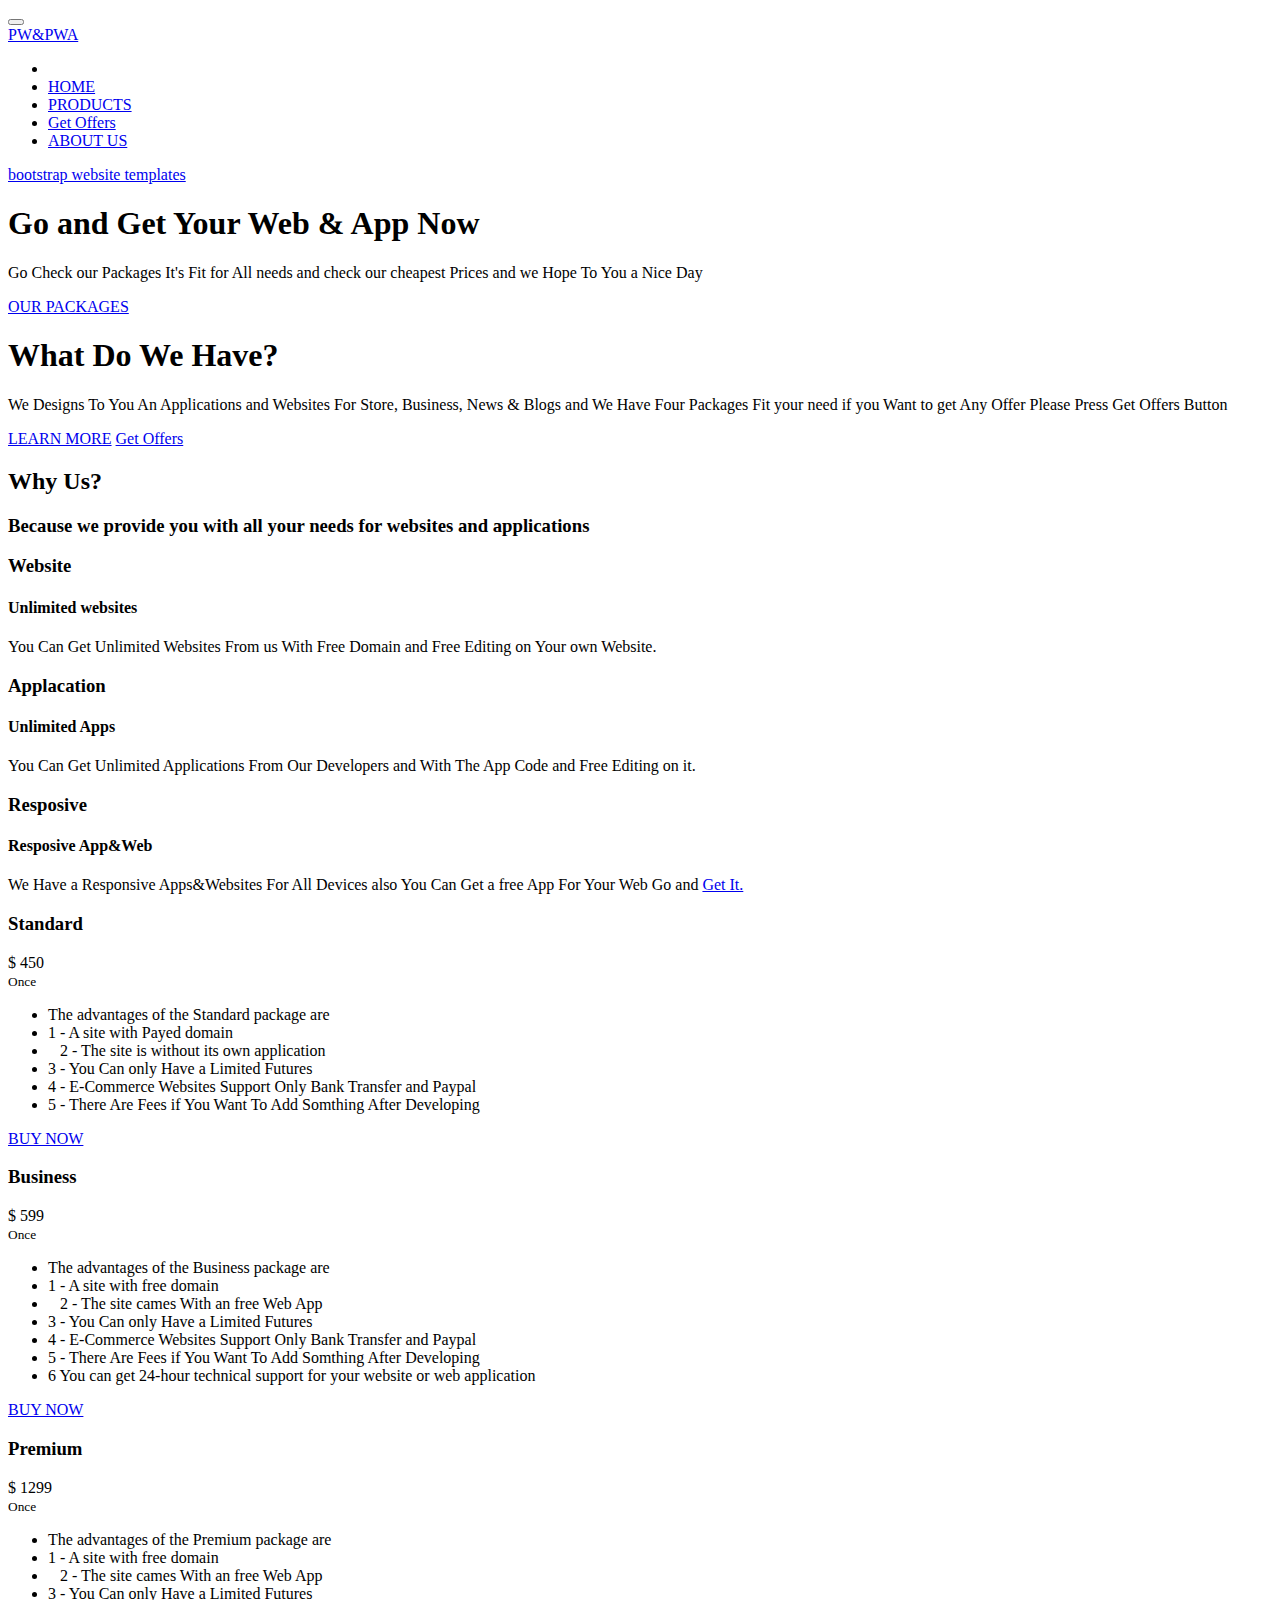
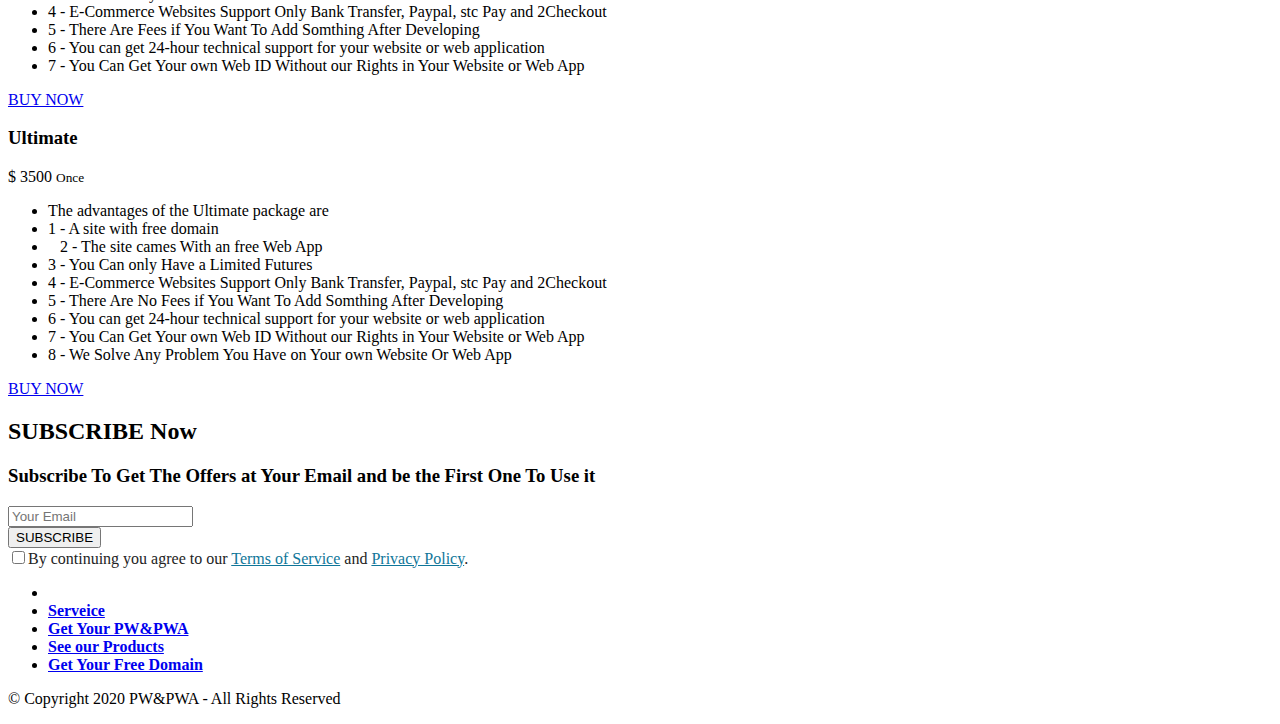
==== index.html @ d79f6f77 "Add files via upload" ====
<!DOCTYPE html>
<html  >
<head>
  <meta charset="UTF-8">
  <meta http-equiv="X-UA-Compatible" content="IE=edge">
  <meta name="generator" content="Mobirise v4.12.3, mobirise.com">
  <meta name="viewport" content="width=device-width, initial-scale=1, minimum-scale=1">
  <link rel="shortcut icon" href="assets/images/mbr-214x143.jpg" type="image/x-icon">
  <meta name="description" content="You Can Get Your own Website and We Gives You a free Web App with a Free Domain Come And Get it....">
  
  
  <title>PW&PWA</title>
  <link rel="stylesheet" href="assets/web/assets/mobirise-icons/mobirise-icons.css">
  <link rel="stylesheet" href="assets/web/assets/mobirise-icons-bold/mobirise-icons-bold.css">
  <link rel="stylesheet" href="assets/bootstrap/css/bootstrap.min.css">
  <link rel="stylesheet" href="assets/bootstrap/css/bootstrap-grid.min.css">
  <link rel="stylesheet" href="assets/bootstrap/css/bootstrap-reboot.min.css">
  <link rel="stylesheet" href="assets/socicon/css/styles.css">
  <link rel="stylesheet" href="assets/dropdown/css/style.css">
  <link rel="stylesheet" href="assets/web/assets/gdpr-plugin/gdpr-styles.css">
  <link rel="stylesheet" href="assets/animatecss/animate.min.css">
  <link rel="stylesheet" href="assets/tether/tether.min.css">
  <link rel="stylesheet" href="assets/theme/css/style.css">
  <link rel="preload" as="style" href="assets/mobirise/css/mbr-additional.css"><link rel="stylesheet" href="assets/mobirise/css/mbr-additional.css" type="text/css">
  
  
  
</head>
<body>
  <section class="menu cid-s1ZLjA7v6n" once="menu" id="menu1-23">

    

    <nav class="navbar navbar-expand beta-menu navbar-dropdown align-items-center navbar-fixed-top navbar-toggleable-sm bg-color transparent">
        <button class="navbar-toggler navbar-toggler-right" type="button" data-toggle="collapse" data-target="#navbarSupportedContent" aria-controls="navbarSupportedContent" aria-expanded="false" aria-label="Toggle navigation">
            <div class="hamburger">
                <span></span>
                <span></span>
                <span></span>
                <span></span>
            </div>
        </button>
        <div class="menu-logo">
            <div class="navbar-brand">
                
                <span class="navbar-caption-wrap"><a class="navbar-caption text-primary display-4" href="#top">
                        PW&amp;PWA</a></span>
            </div>
        </div>
        <div class="collapse navbar-collapse" id="navbarSupportedContent">
            <ul class="navbar-nav nav-dropdown nav-right" data-app-modern-menu="true"><li class="nav-item">
                    <a class="nav-link link text-danger display-4" href="https://mobirise.co">
                        </a>
                </li><li class="nav-item"><a class="nav-link link text-danger display-4" href="index.html#header16-1"><span class="mbrib-home mbr-iconfont mbr-iconfont-btn"></span>HOME</a></li><li class="nav-item"><a class="nav-link link text-danger display-4" href="products.html#slider1-r"><span class="mbri-shopping-bag mbr-iconfont mbr-iconfont-btn"></span>PRODUCTS</a></li><li class="nav-item"><a class="nav-link link text-danger display-4" href="index.html#form3-2g"><span class="socicon socicon-traxsource mbr-iconfont mbr-iconfont-btn"></span>Get Offers</a></li>
                <li class="nav-item">
                    <a class="nav-link link text-danger display-4" href="index.html#header10-2"><span class="mbrib-search mbr-iconfont mbr-iconfont-btn"></span>
                        
                        ABOUT US</a>
                </li></ul>
            
        </div>
    </nav>
</section>

<section class="engine"><a href="https://mobirise.info/u">bootstrap website templates</a></section><section class="header1 cid-s1qhYxg3NO" id="header16-1">

    

    

    <div class="container">
        <div class="row justify-content-md-center">
            <div class="col-md-10 align-center">
                <h1 class="mbr-section-title mbr-bold pb-3 mbr-fonts-style display-1">Go and Get Your Web &amp; App Now</h1>
                
                <p class="mbr-text pb-3 mbr-fonts-style display-5">
                    Go Check our Packages It's Fit for All needs and check our cheapest Prices and we Hope To You a Nice Day&nbsp;</p>
                <div class="mbr-section-btn"><a class="btn btn-md btn-black-outline display-4" href="index.html#pricing-tables2-5">OUR PACKAGES</a></div>
            </div>
        </div>
    </div>

</section>

<section class="header10 cid-s1qi4xsbXV mbr-fullscreen mbr-parallax-background" id="header10-2">

    

    

    <div class="container">
        <div class="media-container-column mbr-white p-5 align-left col-lg-8 col-md-10">
            <h1 class="mbr-section-title mbr-bold pb-3 mbr-fonts-style display-1">What Do We Have?</h1>
            
            <p class="mbr-text pb-3 mbr-fonts-style display-5">We Designs To You An Applications and Websites For Store, Business, News &amp; Blogs and We Have Four Packages Fit your need if you Want to get Any Offer Please Press Get Offers Button</p>
            <div class="mbr-section-btn"><a class="btn btn-md btn-primary display-4" href="index.html#counters1-3">LEARN MORE</a>
                <a class="btn btn-md btn-white-outline display-4" href="index.html#form3-2g">Get Offers</a></div>
        </div>
    </div>

    <div class="mbr-arrow hidden-sm-down" aria-hidden="true">
        <a href="#next">
            <i class="mbri-down mbr-iconfont"></i>
        </a>
    </div>
</section>

<section class="counters1 counters cid-s1qkouk7aO" id="counters1-3">

    

    

    <div class="container">
        <h2 class="mbr-section-title pb-3 align-center mbr-fonts-style display-2">
            Why Us?</h2>
        <h3 class="mbr-section-subtitle mbr-fonts-style display-5">Because we provide you with all your needs for websites and applications</h3>

        <div class="container pt-4 mt-2">
            <div class="media-container-row">
                <div class="card p-3 align-center col-12 col-md-6 col-lg-4">
                    <div class="panel-item p-3">
                        <div class="card-img pb-3">
                            <span class="mbr-iconfont mbri-website-theme"></span>
                        </div>

                        <div class="card-text">
                            <h3 class="count pt-3 pb-3 mbr-fonts-style display-2">Website</h3>
                            <h4 class="mbr-content-title mbr-bold mbr-fonts-style display-7">
                                Unlimited websites
                            </h4>
                            <p class="mbr-content-text mbr-fonts-style display-7">You Can Get Unlimited Websites From us With Free Domain and Free Editing on Your own Website.</p>
                        </div>
                    </div>
                </div>


                <div class="card p-3 align-center col-12 col-md-6 col-lg-4">
                    <div class="panel-item p-3">
                        <div class="card-img pb-3">
                            <span class="mbr-iconfont mbri-apple"></span>
                        </div>
                        <div class="card-text">
                            <h3 class="count pt-3 pb-3 mbr-fonts-style display-2">Applacation</h3>
                            <h4 class="mbr-content-title mbr-bold mbr-fonts-style display-7">
                                Unlimited Apps</h4>
                            <p class="mbr-content-text mbr-fonts-style display-7">You Can Get Unlimited Applications From Our Developers and With The App Code and Free Editing on it.</p>
                        </div>
                    </div>
                </div>

                <div class="card p-3 align-center col-12 col-md-6 col-lg-4">
                    <div class="panel-item p-3">
                        <div class="card-img pb-3">
                            <span class="mbri-responsive mbr-iconfont"></span>
                        </div>
                        <div class="card-text">
                            <h3 class="count pt-3 pb-3 mbr-fonts-style display-2">Resposive</h3>
                            <h4 class="mbr-content-title mbr-bold mbr-fonts-style display-7">
                                Resposive App&amp;Web</h4>
                            <p class="mbr-content-text mbr-fonts-style display-7">
                                    We Have a Responsive Apps&amp;Websites For All Devices also You Can Get a free App For Your Web Go and <a href="index.html#pricing-tables2-5" class="text-primary">Get It.</a></p>
                        </div>
                    </div>
                </div>


                
            </div>
        </div>
   </div>
</section>

<section class="pricing-table2 cid-s1qluJ7lR2" id="pricing-tables2-5">

    

    

    <div class="container">
        <div class="media-container-row">

            <div class="plan col-12 mx-2 my-2 justify-content-center col-lg-3">
                <div class="plan-header text-center pt-5">
                    <h3 class="plan-title mbr-fonts-style display-5">
                        Standard
                    </h3>
                    <div class="plan-price">
                        <span class="price-value mbr-fonts-style display-5">
                            $
                        </span>
                        <span class="price-figure mbr-fonts-style display-1">
                            450<br></span>
                        <small class="price-term mbr-fonts-style display-7">
                            Once</small>
                    </div>
                </div>
                <div class="plan-body">
                    <div class="plan-list align-center">
                        <ul class="list-group list-group-flush mbr-fonts-style display-7">
                            <li class="list-group-item">The advantages of the Standard package are
</li><li class="list-group-item">1 - A site with Payed domain
</li><li class="list-group-item">&nbsp; &nbsp;2 - The site is without its own application
</li><li class="list-group-item">3 - You Can only Have a Limited Futures</li><li class="list-group-item">4 - E-Commerce Websites Support Only Bank Transfer and Paypal</li><li class="list-group-item">5 - There Are Fees if You Want To Add Somthing After Developing</li>
                        </ul>
                    </div>
                    <div class="mbr-section-btn text-center py-4 pb-5"><a href="https://paypal.me/Albahouth" class="btn btn-success-outline display-4" target="_blank">BUY NOW</a></div>
                </div>
            </div>

            <div class="plan col-12 mx-2 my-2 justify-content-center col-lg-3">
                <div class="plan-header text-center pt-5">
                    <h3 class="plan-title mbr-fonts-style display-5">
                        Business
                    </h3>
                    <div class="plan-price">
                        <span class="price-value mbr-fonts-style display-5">
                            $
                        </span>
                        <span class="price-figure mbr-fonts-style display-1">599<br></span>
                        <small class="price-term mbr-fonts-style display-7">
                            Once</small>
                    </div>
                </div>
                <div class="plan-body">
                    <div class="plan-list align-center">
                        <ul class="list-group list-group-flush mbr-fonts-style display-7">
                            <li class="list-group-item">The advantages of the Business package are
</li><li class="list-group-item">1 - A site with free domain
</li><li class="list-group-item"><span style="background-color: transparent; font-size: 1rem;">&nbsp; &nbsp;2 - The site cames With an free Web App
</span></li><li class="list-group-item"><span style="background-color: transparent; font-size: 1rem;">3 - You Can only Have a Limited Futures</span><br></li><li class="list-group-item">4 - E-Commerce Websites Support Only Bank Transfer and Paypal</li><li class="list-group-item">5 - There Are Fees if You Want To Add Somthing After Developing</li><li class="list-group-item">6 You can get 24-hour technical support for your website or web application</li>
                        </ul>
                    </div>
                    <div class="mbr-section-btn text-center py-4 pb-5"><a href="https://paypal.me/Albahouth" class="btn btn-success-outline display-4" target="_blank">BUY NOW</a></div>
                </div>
            </div>

            <div class="plan col-12 mx-2 my-2 justify-content-center col-lg-3">
                <div class="plan-header text-center pt-5">
                    <h3 class="plan-title mbr-fonts-style display-5">
                        Premium
                    </h3>
                    <div class="plan-price">
                        <span class="price-value mbr-fonts-style display-5">
                            $
                        </span>
                        <span class="price-figure mbr-fonts-style display-1">1299<br></span>
                        <small class="price-term mbr-fonts-style display-7">Once</small>
                    </div>
                </div>
                <div class="plan-body">
                    <div class="plan-list align-center">
                        <ul class="list-group list-group-flush mbr-fonts-style display-7">
                            <li class="list-group-item">The advantages of the Premium package are
</li><li class="list-group-item">1 - A site with free domain
</li><li class="list-group-item">&nbsp; &nbsp;2 - The site cames With an free Web App</li><li class="list-group-item">3 - You Can only Have a Limited Futures
</li><li class="list-group-item">4 - E-Commerce Websites Support Only Bank Transfer, Paypal, stc Pay and 2Checkout</li><li class="list-group-item">5 - There Are Fees if You Want To Add Somthing After Developing
</li><li class="list-group-item">6 - You can get 24-hour technical support for your website or web application</li><li class="list-group-item">7 - You Can Get Your own Web ID Without our Rights in Your Website or Web App</li>
                        </ul>
                    </div>
                    <div class="mbr-section-btn text-center py-4 pb-5"><a href="https://paypal.me/Albahouth" class="btn btn-success-outline display-4" target="_blank">BUY NOW</a></div>
                </div>
            </div>

            <div class="plan col-12 mx-2 my-2 justify-content-center favorite col-lg-3">
                <div class="plan-header text-center pt-5">
                    <h3 class="plan-title mbr-fonts-style display-5">
                        Ultimate
                    </h3>
                    <div class="plan-price">
                        <span class="price-value mbr-fonts-style display-5">
                            $
                        </span>
                        <span class="price-figure mbr-fonts-style display-1">
                            3500</span>
                        <small class="price-term mbr-fonts-style display-7">Once</small>
                    </div>
                </div>
                <div class="plan-body">
                    <div class="plan-list align-center">
                        <ul class="list-group list-group-flush mbr-fonts-style display-7">
                            <li class="list-group-item">The advantages of the Ultimate package are
</li><li class="list-group-item">1 - A site with free domain
</li><li class="list-group-item">&nbsp; &nbsp;2 - The site cames With an free Web App
</li><li class="list-group-item">3 - You Can only Have a Limited Futures
</li><li class="list-group-item"><span style="background-color: transparent; font-size: 1rem;">4 - E-Commerce Websites Support Only Bank Transfer, Paypal, stc Pay and 2Checkout
</span></li><li class="list-group-item"><span style="background-color: transparent; font-size: 1rem;">5 - There Are No Fees if You Want To Add Somthing After Developing</span><br></li><li class="list-group-item">6 - You can get 24-hour technical support for your website or web application</li><li class="list-group-item"><span style="background-color: transparent; font-size: 1rem;">7 - You Can Get Your own Web ID Without our Rights in Your Website or Web App</span></li><li class="list-group-item"><span style="background-color: transparent; font-size: 1rem;">8 - We Solve Any Problem You Have on Your own Website Or Web App</span><br></li>
                        </ul>
                    </div>
                    <div class="mbr-section-btn text-center py-4 pb-5"><a href="https://paypal.me/Albahouth" class="btn btn-success-outline display-4" target="_blank">BUY NOW</a></div>
                </div>
            </div>

        </div>
    </div>
</section>

<section class="mbr-section form3 cid-s2DzqAxSot" id="form3-2g">

    

    

    <div class="container">
        <div class="row justify-content-center">
            <div class="title col-12 col-lg-8">
                <h2 class="align-center pb-2 mbr-fonts-style display-2">
                    SUBSCRIBE Now</h2>
                <h3 class="mbr-section-subtitle align-center pb-5 mbr-light mbr-fonts-style display-5">
                    Subscribe To Get The Offers at Your Email and be the First One To Use it</h3>
            </div>
        </div>

        <div class="row py-2 justify-content-center">
            <div class="col-12 col-lg-6  col-md-8 " data-form-type="formoid">
                <!---Formbuilder Form--->
                <form action="https://mobirise.com/" method="POST" class="mbr-form form-with-styler" data-form-title="Mobirise Form"><input type="hidden" name="email" data-form-email="true" value="QGX1lZLv88KIs8Cj/OVxwbu5eAZbU5j1AhfAKXfV0A2VXulm6yNjt+UKOkYaM6HMiuFf2cf7vPSBu1hv212s5OMcCQ3Rs79006tA3HeOHog/RQLx4fnqHC5DxVvZQ3W9">
                    <div class="row">
                        <div hidden="hidden" data-form-alert="" class="alert alert-success col-12">Thanks, Wait For The First Offer in Your Email Adress</div>
                        <div hidden="hidden" data-form-alert-danger="" class="alert alert-danger col-12">
                        </div>
                    </div>
                    <div class="dragArea row">
                        <div class="form-group col" data-for="email">
                            <input type="email" name="email" placeholder="Your Email" data-form-field="Email" required="required" class="form-control display-7" id="email-form3-2g">
                        </div>
                        <div class="col-auto input-group-btn"><button type="submit" class="btn btn-primary display-4">SUBSCRIBE</button></div>
                    </div>
                <span class="gdpr-block">
<label>
<span class="textGDPR" style="color: #232323"><input type="checkbox" name="gdpr" id="gdpr-form3-2g" required="">By continuing you agree to our <a style="color: #0f7699; text-decoration: underline;" href="terms.html">Terms of Service</a> and <a style="color: #0f7699; text-decoration: underline;" href="policy.html">Privacy Policy</a>.</span>
</label>
</span></form><!---Formbuilder Form--->
            </div>
        </div>
    </div>
</section>

<section once="footers" class="cid-s1qm6gElLf mbr-reveal mbr-parallax-background" id="footer7-d">

    

    <div class="mbr-overlay" style="opacity: 0.6; background-color: rgb(35, 35, 35);"></div>

    <div class="container">
        <div class="media-container-row align-center mbr-white">
            <div class="row row-links">
                <ul class="foot-menu">
                    
                    
                    
                    
                    
                <li class="foot-menu-item mbr-fonts-style display-7"></li><li class="foot-menu-item mbr-fonts-style display-7"><strong><a href="index.html#counters1-3">Serveice</a></strong></li><li class="foot-menu-item mbr-fonts-style display-7"><strong><a href="index.html#pricing-tables2-5">Get Your PW&amp;PWA</a></strong></li><li class="foot-menu-item mbr-fonts-style display-7"><strong><a href="products.html#slider1-r">See our Products</a></strong></li><li class="foot-menu-item mbr-fonts-style display-7"><strong><a href="index.html#pricing-tables2-5">Get Your Free Domain</a></strong></li></ul>
            </div>
            <div class="row social-row">
                <div class="social-list align-right pb-2">
                    
                    
                    
                    
                    
                    
                <div class="soc-item">
                        <a href="https://twitter.com/MTACIST?s=09" target="_blank">
                            <span class="mbr-iconfont mbr-iconfont-social socicon-twitter socicon"></span>
                        </a>
                    </div><div class="soc-item">
                        <a href="https://api.whatsapp.com/send?phone=966552804496" target="_blank">
                            <span class="mbr-iconfont mbr-iconfont-social socicon-whatsapp socicon"></span>
                        </a>
                    </div><div class="soc-item">
                        <a href="instagram.com/mtacist" target="_blank">
                            <span class="mbr-iconfont mbr-iconfont-social socicon-instagram socicon"></span>
                        </a>
                    </div></div>
            </div>
            <div class="row row-copirayt">
                <p class="mbr-text mb-0 mbr-fonts-style mbr-white align-center display-7">
                    © Copyright 2020 PW&amp;PWA - All Rights Reserved
                </p>
            </div>
        </div>
    </div>
</section>


  <script src="assets/web/assets/jquery/jquery.min.js"></script>
  <script src="assets/popper/popper.min.js"></script>
  <script src="assets/bootstrap/js/bootstrap.min.js"></script>
  <script src="assets/smoothscroll/smooth-scroll.js"></script>
  <script src="assets/dropdown/js/nav-dropdown.js"></script>
  <script src="assets/dropdown/js/navbar-dropdown.js"></script>
  <script src="assets/viewportchecker/jquery.viewportchecker.js"></script>
  <script src="assets/parallax/jarallax.min.js"></script>
  <script src="assets/touchswipe/jquery.touch-swipe.min.js"></script>
  <script src="assets/tether/tether.min.js"></script>
  <script src="assets/theme/js/script.js"></script>
  <script src="assets/formoid/formoid.min.js"></script>
  
  
 <div id="scrollToTop" class="scrollToTop mbr-arrow-up"><a style="text-align: center;"><i class="mbr-arrow-up-icon mbr-arrow-up-icon-cm cm-icon cm-icon-smallarrow-up"></i></a></div>
    <input name="animation" type="hidden">
  </body>
</html>
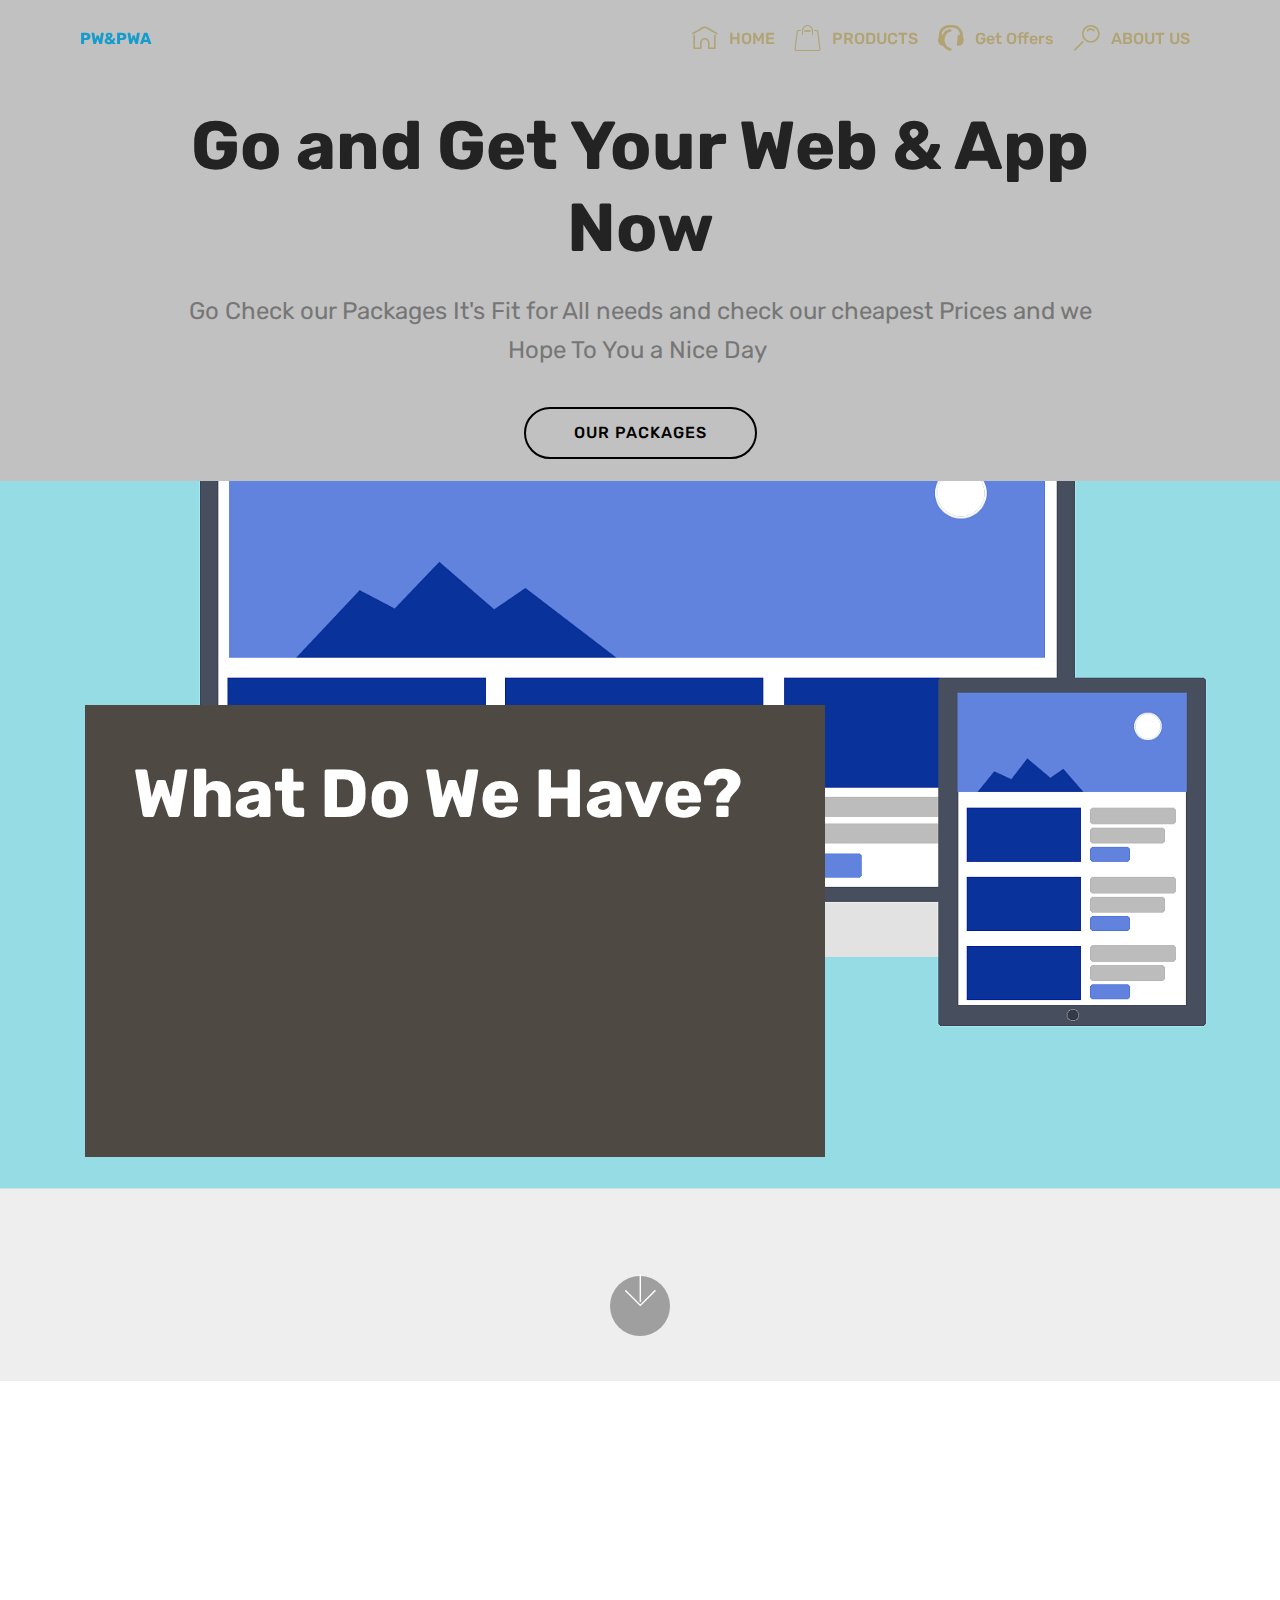
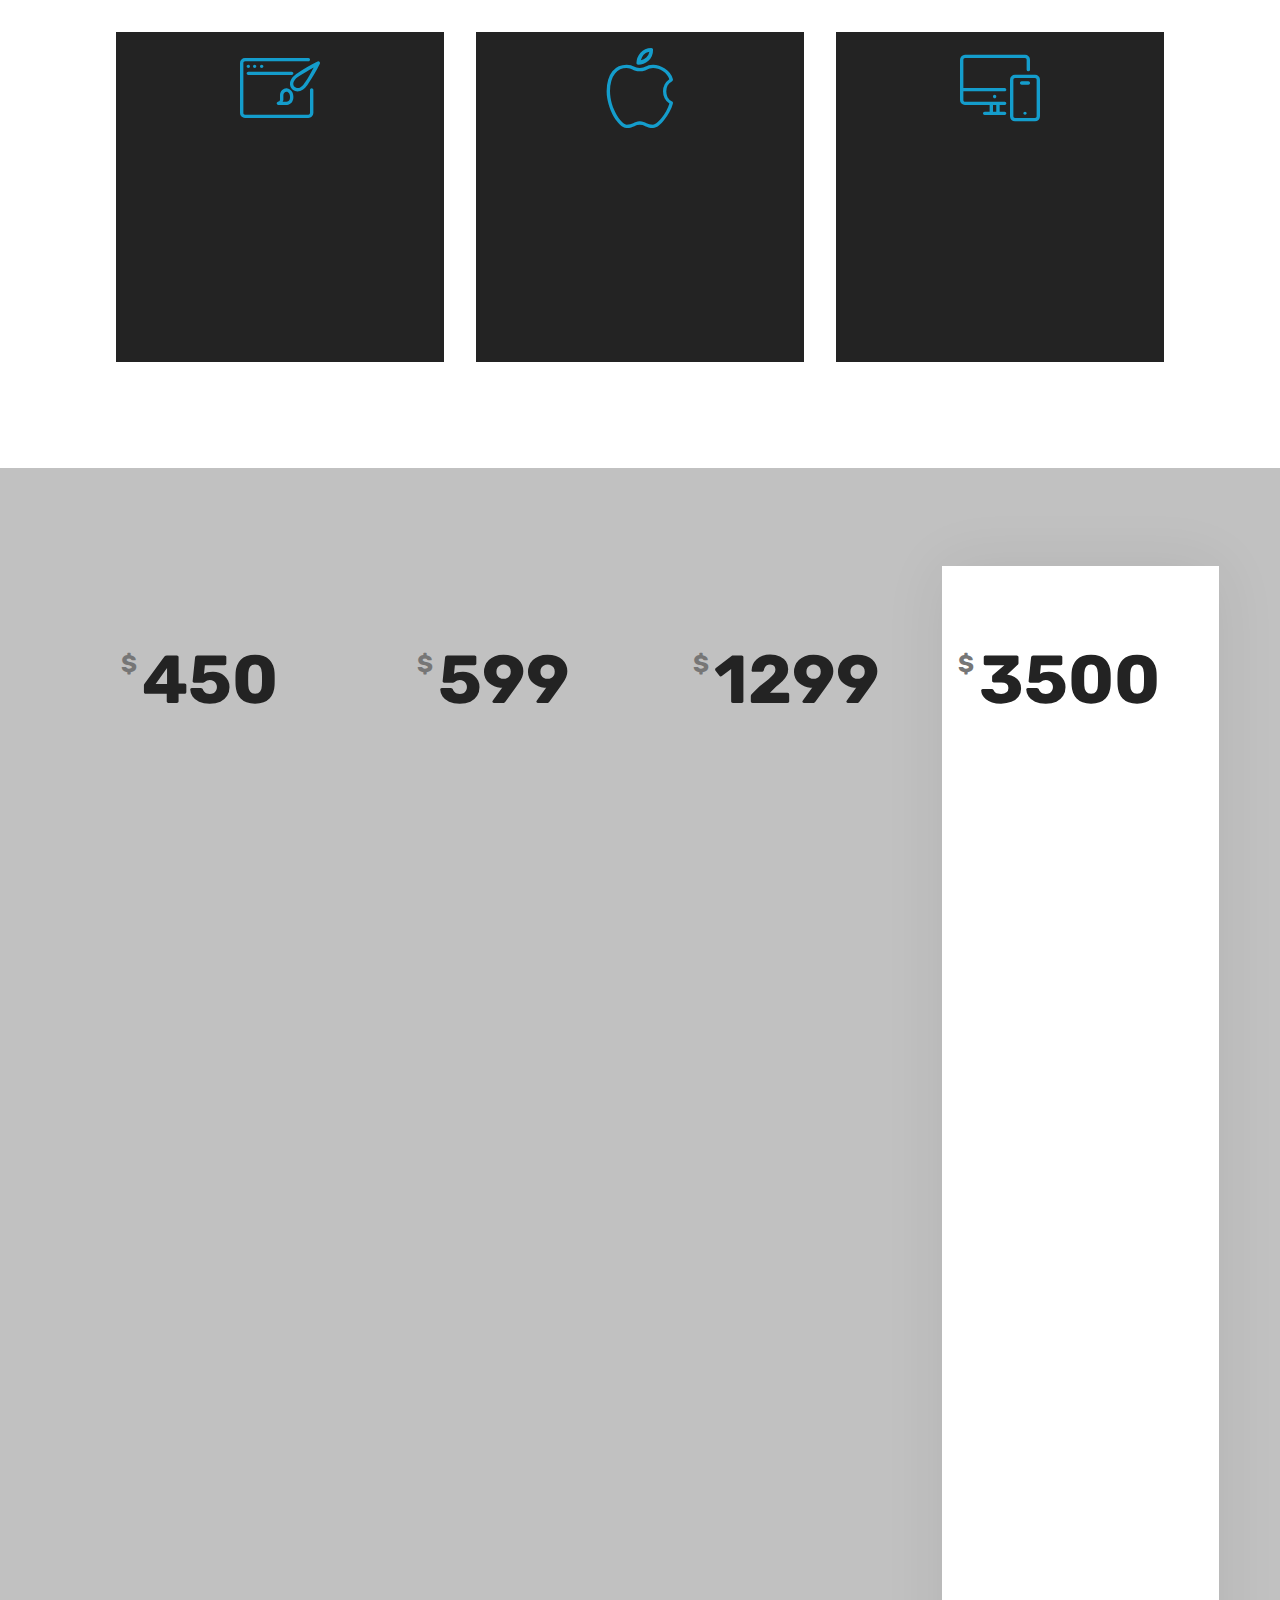
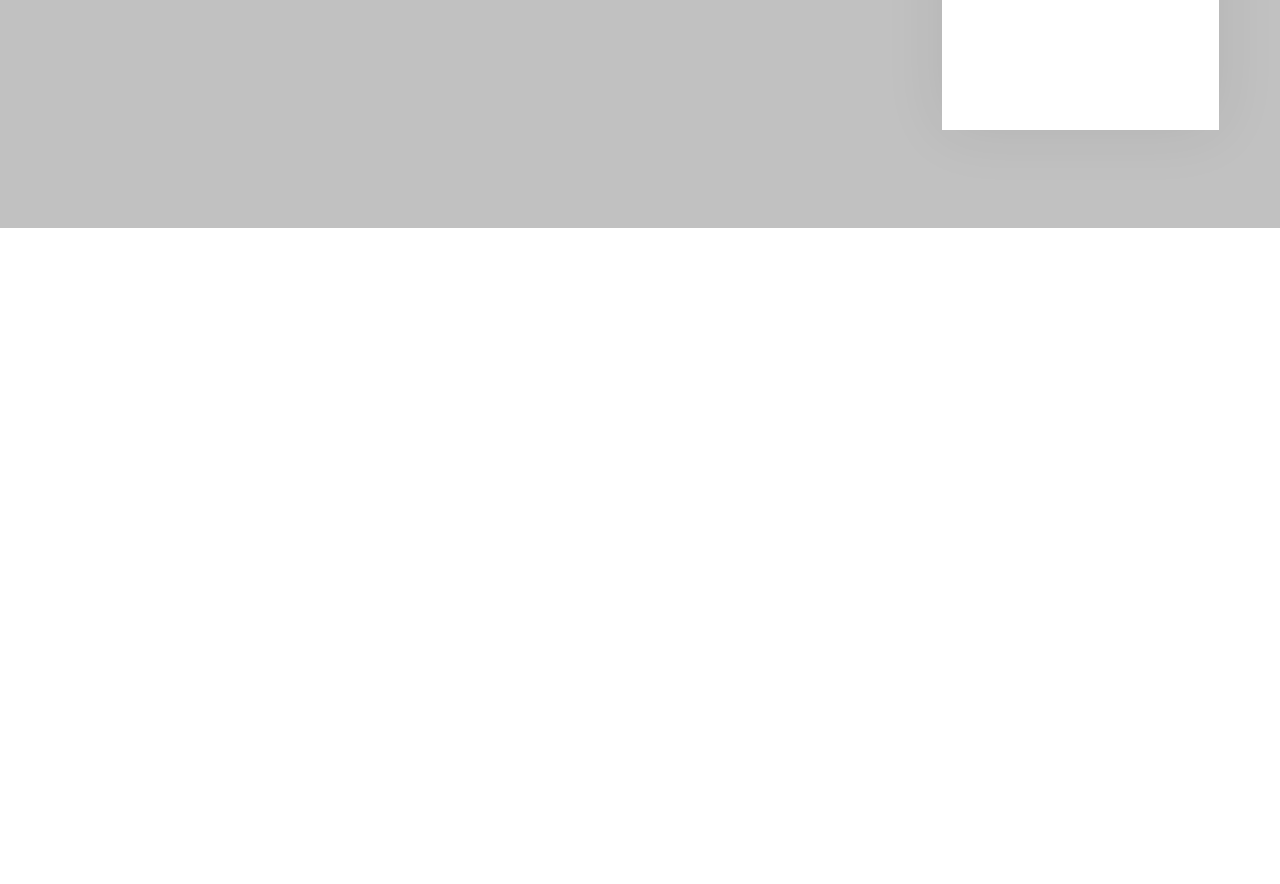
==== commit 36f4280d: "Update index.html" ====
--- a/index.html
+++ b/index.html
@@ -401,5 +401,7 @@
   
  <div id="scrollToTop" class="scrollToTop mbr-arrow-up"><a style="text-align: center;"><i class="mbr-arrow-up-icon mbr-arrow-up-icon-cm cm-icon cm-icon-smallarrow-up"></i></a></div>
     <input name="animation" type="hidden">
+  
+  <script src="//code.tidio.co/8wy4655l0e8ns7xdnqr1hpxjd7hyhm2n.js" async></script>
   </body>
-</html>+</html>
--- a/assets/web/assets/mobirise-icons/mobirise-icons.css
+++ b/assets/web/assets/mobirise-icons/mobirise-icons.css
@@ -0,0 +1,477 @@
+@font-face {
+  font-family: 'MobiriseIcons';
+  src:  url('mobirise-icons.eot?spat4u');
+  src:  url('mobirise-icons.eot?spat4u#iefix') format('embedded-opentype'),
+    url('mobirise-icons.ttf?spat4u') format('truetype'),
+    url('mobirise-icons.woff?spat4u') format('woff'),
+    url('mobirise-icons.svg?spat4u#MobiriseIcons') format('svg');
+  font-weight: normal;
+  font-style: normal;
+  font-display: swap;
+}
+
+[class^="mbri-"], [class*=" mbri-"] {
+  /* use !important to prevent issues with browser extensions that change fonts */
+  font-family: MobiriseIcons !important;
+  speak: none;
+  font-style: normal;
+  font-weight: normal;
+  font-variant: normal;
+  text-transform: none;
+  line-height: 1;
+
+  /* Better Font Rendering =========== */
+  -webkit-font-smoothing: antialiased;
+  -moz-osx-font-smoothing: grayscale;
+}
+
+.mbri-add-submenu:before {
+  content: "\e900";
+}
+.mbri-alert:before {
+  content: "\e901";
+}
+.mbri-align-center:before {
+  content: "\e902";
+}
+.mbri-align-justify:before {
+  content: "\e903";
+}
+.mbri-align-left:before {
+  content: "\e904";
+}
+.mbri-align-right:before {
+  content: "\e905";
+}
+.mbri-android:before {
+  content: "\e906";
+}
+.mbri-apple:before {
+  content: "\e907";
+}
+.mbri-arrow-down:before {
+  content: "\e908";
+}
+.mbri-arrow-next:before {
+  content: "\e909";
+}
+.mbri-arrow-prev:before {
+  content: "\e90a";
+}
+.mbri-arrow-up:before {
+  content: "\e90b";
+}
+.mbri-bold:before {
+  content: "\e90c";
+}
+.mbri-bookmark:before {
+  content: "\e90d";
+}
+.mbri-bootstrap:before {
+  content: "\e90e";
+}
+.mbri-briefcase:before {
+  content: "\e90f";
+}
+.mbri-browse:before {
+  content: "\e910";
+}
+.mbri-bulleted-list:before {
+  content: "\e911";
+}
+.mbri-calendar:before {
+  content: "\e912";
+}
+.mbri-camera:before {
+  content: "\e913";
+}
+.mbri-cart-add:before {
+  content: "\e914";
+}
+.mbri-cart-full:before {
+  content: "\e915";
+}
+.mbri-cash:before {
+  content: "\e916";
+}
+.mbri-change-style:before {
+  content: "\e917";
+}
+.mbri-chat:before {
+  content: "\e918";
+}
+.mbri-clock:before {
+  content: "\e919";
+}
+.mbri-close:before {
+  content: "\e91a";
+}
+.mbri-cloud:before {
+  content: "\e91b";
+}
+.mbri-code:before {
+  content: "\e91c";
+}
+.mbri-contact-form:before {
+  content: "\e91d";
+}
+.mbri-credit-card:before {
+  content: "\e91e";
+}
+.mbri-cursor-click:before {
+  content: "\e91f";
+}
+.mbri-cust-feedback:before {
+  content: "\e920";
+}
+.mbri-database:before {
+  content: "\e921";
+}
+.mbri-delivery:before {
+  content: "\e922";
+}
+.mbri-desktop:before {
+  content: "\e923";
+}
+.mbri-devices:before {
+  content: "\e924";
+}
+.mbri-down:before {
+  content: "\e925";
+}
+.mbri-download:before {
+  content: "\e989";
+}
+.mbri-drag-n-drop:before {
+  content: "\e927";
+}
+.mbri-drag-n-drop2:before {
+  content: "\e928";
+}
+.mbri-edit:before {
+  content: "\e929";
+}
+.mbri-edit2:before {
+  content: "\e92a";
+}
+.mbri-error:before {
+  content: "\e92b";
+}
+.mbri-extension:before {
+  content: "\e92c";
+}
+.mbri-features:before {
+  content: "\e92d";
+}
+.mbri-file:before {
+  content: "\e92e";
+}
+.mbri-flag:before {
+  content: "\e92f";
+}
+.mbri-folder:before {
+  content: "\e930";
+}
+.mbri-gift:before {
+  content: "\e931";
+}
+.mbri-github:before {
+  content: "\e932";
+}
+.mbri-globe:before {
+  content: "\e933";
+}
+.mbri-globe-2:before {
+  content: "\e934";
+}
+.mbri-growing-chart:before {
+  content: "\e935";
+}
+.mbri-hearth:before {
+  content: "\e936";
+}
+.mbri-help:before {
+  content: "\e937";
+}
+.mbri-home:before {
+  content: "\e938";
+}
+.mbri-hot-cup:before {
+  content: "\e939";
+}
+.mbri-idea:before {
+  content: "\e93a";
+}
+.mbri-image-gallery:before {
+  content: "\e93b";
+}
+.mbri-image-slider:before {
+  content: "\e93c";
+}
+.mbri-info:before {
+  content: "\e93d";
+}
+.mbri-italic:before {
+  content: "\e93e";
+}
+.mbri-key:before {
+  content: "\e93f";
+}
+.mbri-laptop:before {
+  content: "\e940";
+}
+.mbri-layers:before {
+  content: "\e941";
+}
+.mbri-left-right:before {
+  content: "\e942";
+}
+.mbri-left:before {
+  content: "\e943";
+}
+.mbri-letter:before {
+  content: "\e944";
+}
+.mbri-like:before {
+  content: "\e945";
+}
+.mbri-link:before {
+  content: "\e946";
+}
+.mbri-lock:before {
+  content: "\e947";
+}
+.mbri-login:before {
+  content: "\e948";
+}
+.mbri-logout:before {
+  content: "\e949";
+}
+.mbri-magic-stick:before {
+  content: "\e94a";
+}
+.mbri-map-pin:before {
+  content: "\e94b";
+}
+.mbri-menu:before {
+  content: "\e94c";
+}
+.mbri-mobile:before {
+  content: "\e94d";
+}
+.mbri-mobile2:before {
+  content: "\e94e";
+}
+.mbri-mobirise:before {
+  content: "\e94f";
+}
+.mbri-more-horizontal:before {
+  content: "\e950";
+}
+.mbri-more-vertical:before {
+  content: "\e951";
+}
+.mbri-music:before {
+  content: "\e952";
+}
+.mbri-new-file:before {
+  content: "\e953";
+}
+.mbri-numbered-list:before {
+  content: "\e954";
+}
+.mbri-opened-folder:before {
+  content: "\e955";
+}
+.mbri-pages:before {
+  content: "\e956";
+}
+.mbri-paper-plane:before {
+  content: "\e957";
+}
+.mbri-paperclip:before {
+  content: "\e958";
+}
+.mbri-photo:before {
+  content: "\e959";
+}
+.mbri-photos:before {
+  content: "\e95a";
+}
+.mbri-pin:before {
+  content: "\e95b";
+}
+.mbri-play:before {
+  content: "\e95c";
+}
+.mbri-plus:before {
+  content: "\e95d";
+}
+.mbri-preview:before {
+  content: "\e95e";
+}
+.mbri-print:before {
+  content: "\e95f";
+}
+.mbri-protect:before {
+  content: "\e960";
+}
+.mbri-question:before {
+  content: "\e961";
+}
+.mbri-quote-left:before {
+  content: "\e962";
+}
+.mbri-quote-right:before {
+  content: "\e963";
+}
+.mbri-refresh:before {
+  content: "\e964";
+}
+.mbri-responsive:before {
+  content: "\e965";
+}
+.mbri-right:before {
+  content: "\e966";
+}
+.mbri-rocket:before {
+  content: "\e967";
+}
+.mbri-sad-face:before {
+  content: "\e968";
+}
+.mbri-sale:before {
+  content: "\e969";
+}
+.mbri-save:before {
+  content: "\e96a";
+}
+.mbri-search:before {
+  content: "\e96b";
+}
+.mbri-setting:before {
+  content: "\e96c";
+}
+.mbri-setting2:before {
+  content: "\e96d";
+}
+.mbri-setting3:before {
+  content: "\e96e";
+}
+.mbri-share:before {
+  content: "\e96f";
+}
+.mbri-shopping-bag:before {
+  content: "\e970";
+}
+.mbri-shopping-basket:before {
+  content: "\e971";
+}
+.mbri-shopping-cart:before {
+  content: "\e972";
+}
+.mbri-sites:before {
+  content: "\e973";
+}
+.mbri-smile-face:before {
+  content: "\e974";
+}
+.mbri-speed:before {
+  content: "\e975";
+}
+.mbri-star:before {
+  content: "\e976";
+}
+.mbri-success:before {
+  content: "\e977";
+}
+.mbri-sun:before {
+  content: "\e978";
+}
+.mbri-sun2:before {
+  content: "\e979";
+}
+.mbri-tablet:before {
+  content: "\e97a";
+}
+.mbri-tablet-vertical:before {
+  content: "\e97b";
+}
+.mbri-target:before {
+  content: "\e97c";
+}
+.mbri-timer:before {
+  content: "\e97d";
+}
+.mbri-to-ftp:before {
+  content: "\e97e";
+}
+.mbri-to-local-drive:before {
+  content: "\e97f";
+}
+.mbri-touch-swipe:before {
+  content: "\e980";
+}
+.mbri-touch:before {
+  content: "\e981";
+}
+.mbri-trash:before {
+  content: "\e982";
+}
+.mbri-underline:before {
+  content: "\e983";
+}
+.mbri-unlink:before {
+  content: "\e984";
+}
+.mbri-unlock:before {
+  content: "\e985";
+}
+.mbri-up-down:before {
+  content: "\e986";
+}
+.mbri-up:before {
+  content: "\e987";
+}
+.mbri-update:before {
+  content: "\e988";
+}
+.mbri-upload:before {
+ content: "\e926"; 
+}
+.mbri-user:before {
+  content: "\e98a";
+}
+.mbri-user2:before {
+  content: "\e98b";
+}
+.mbri-users:before {
+  content: "\e98c";
+}
+.mbri-video:before {
+  content: "\e98d";
+}
+.mbri-video-play:before {
+  content: "\e98e";
+}
+.mbri-watch:before {
+  content: "\e98f";
+}
+.mbri-website-theme:before {
+  content: "\e990";
+}
+.mbri-wifi:before {
+  content: "\e991";
+}
+.mbri-windows:before {
+  content: "\e992";
+}
+.mbri-zoom-out:before {
+  content: "\e993";
+}
+.mbri-redo:before {
+  content: "\e994";
+}
+.mbri-undo:before {
+  content: "\e995";
+}
--- a/assets/web/assets/mobirise-icons-bold/mobirise-icons-bold.css
+++ b/assets/web/assets/mobirise-icons-bold/mobirise-icons-bold.css
@@ -0,0 +1,477 @@
+@font-face {
+  font-family: 'mobirise-icons-bold';
+  font-display: swap;
+  src:  url('mobirise-icons-bold.eot?m1l4yr');
+  src:  url('mobirise-icons-bold.eot?m1l4yr#iefix') format('embedded-opentype'),
+    url('mobirise-icons-bold.ttf?m1l4yr') format('truetype'),
+    url('mobirise-icons-bold.woff?m1l4yr') format('woff'),
+    url('mobirise-icons-bold.svg?m1l4yr#mobirise-icons-bold') format('svg');
+  font-weight: normal;
+  font-style: normal;
+}
+
+[class^="mbrib-"], [class*="mbrib-"] {
+  /* use !important to prevent issues with browser extensions that change fonts */
+  font-family: 'mobirise-icons-bold' !important;
+  speak: none;
+  font-style: normal;
+  font-weight: normal;
+  font-variant: normal;
+  text-transform: none;
+  line-height: 1;
+
+  /* Better Font Rendering =========== */
+  -webkit-font-smoothing: antialiased;
+  -moz-osx-font-smoothing: grayscale;
+}
+
+.mbrib-add-submenu:before {
+  content: "\e900";
+}
+.mbrib-alert:before {
+  content: "\e901";
+}
+.mbrib-align-center:before {
+  content: "\e902";
+}
+.mbrib-align-justify:before {
+  content: "\e903";
+}
+.mbrib-align-left:before {
+  content: "\e904";
+}
+.mbrib-align-right:before {
+  content: "\e905";
+}
+.mbrib-android:before {
+  content: "\e906";
+}
+.mbrib-apple:before {
+  content: "\e907";
+}
+.mbrib-arrow-down:before {
+  content: "\e908";
+}
+.mbrib-arrow-next:before {
+  content: "\e909";
+}
+.mbrib-arrow-prev:before {
+  content: "\e90a";
+}
+.mbrib-arrow-up:before {
+  content: "\e90b";
+}
+.mbrib-bold:before {
+  content: "\e90c";
+}
+.mbrib-bookmark:before {
+  content: "\e90d";
+}
+.mbrib-bootstrap:before {
+  content: "\e90e";
+}
+.mbrib-briefcase:before {
+  content: "\e90f";
+}
+.mbrib-browse:before {
+  content: "\e910";
+}
+.mbrib-bulleted-list:before {
+  content: "\e911";
+}
+.mbrib-calendar:before {
+  content: "\e912";
+}
+.mbrib-camera:before {
+  content: "\e913";
+}
+.mbrib-cart-add:before {
+  content: "\e914";
+}
+.mbrib-cart-full:before {
+  content: "\e915";
+}
+.mbrib-cash:before {
+  content: "\e916";
+}
+.mbrib-change-style:before {
+  content: "\e917";
+}
+.mbrib-chat:before {
+  content: "\e918";
+}
+.mbrib-clock:before {
+  content: "\e919";
+}
+.mbrib-close:before {
+  content: "\e91a";
+}
+.mbrib-cloud:before {
+  content: "\e91b";
+}
+.mbrib-code:before {
+  content: "\e91c";
+}
+.mbrib-contact-form:before {
+  content: "\e91d";
+}
+.mbrib-credit-card:before {
+  content: "\e91e";
+}
+.mbrib-cursor-click:before {
+  content: "\e91f";
+}
+.mbrib-cust-feedback:before {
+  content: "\e920";
+}
+.mbrib-database:before {
+  content: "\e921";
+}
+.mbrib-delivery:before {
+  content: "\e922";
+}
+.mbrib-desktop:before {
+  content: "\e923";
+}
+.mbrib-devices:before {
+  content: "\e924";
+}
+.mbrib-down:before {
+  content: "\e925";
+}
+.mbrib-download:before {
+  content: "\e926";
+}
+.mbrib-drag-n-drop:before {
+  content: "\e927";
+}
+.mbrib-drag-n-drop2:before {
+  content: "\e928";
+}
+.mbrib-edit:before {
+  content: "\e929";
+}
+.mbrib-edit2:before {
+  content: "\e92a";
+}
+.mbrib-error:before {
+  content: "\e92b";
+}
+.mbrib-extension:before {
+  content: "\e92c";
+}
+.mbrib-features:before {
+  content: "\e92d";
+}
+.mbrib-file:before {
+  content: "\e92e";
+}
+.mbrib-flag:before {
+  content: "\e92f";
+}
+.mbrib-folder:before {
+  content: "\e930";
+}
+.mbrib-gift:before {
+  content: "\e931";
+}
+.mbrib-github:before {
+  content: "\e932";
+}
+.mbrib-globe-2:before {
+  content: "\e933";
+}
+.mbrib-globe:before {
+  content: "\e934";
+}
+.mbrib-growing-chart:before {
+  content: "\e935";
+}
+.mbrib-hearth:before {
+  content: "\e936";
+}
+.mbrib-help:before {
+  content: "\e937";
+}
+.mbrib-home:before {
+  content: "\e938";
+}
+.mbrib-hot-cup:before {
+  content: "\e939";
+}
+.mbrib-idea:before {
+  content: "\e93a";
+}
+.mbrib-image-gallery:before {
+  content: "\e93b";
+}
+.mbrib-image-slider:before {
+  content: "\e93c";
+}
+.mbrib-info:before {
+  content: "\e93d";
+}
+.mbrib-italic:before {
+  content: "\e93e";
+}
+.mbrib-key:before {
+  content: "\e93f";
+}
+.mbrib-laptop:before {
+  content: "\e940";
+}
+.mbrib-layers:before {
+  content: "\e941";
+}
+.mbrib-left-right:before {
+  content: "\e942";
+}
+.mbrib-left:before {
+  content: "\e943";
+}
+.mbrib-letter:before {
+  content: "\e944";
+}
+.mbrib-like:before {
+  content: "\e945";
+}
+.mbrib-link:before {
+  content: "\e946";
+}
+.mbrib-lock:before {
+  content: "\e947";
+}
+.mbrib-login:before {
+  content: "\e948";
+}
+.mbrib-logout:before {
+  content: "\e949";
+}
+.mbrib-magic-stick:before {
+  content: "\e94a";
+}
+.mbrib-map-pin:before {
+  content: "\e94b";
+}
+.mbrib-menu:before {
+  content: "\e94c";
+}
+.mbrib-mobile:before {
+  content: "\e94d";
+}
+.mbrib-mobile2:before {
+  content: "\e94e";
+}
+.mbrib-mobirise:before {
+  content: "\e94f";
+}
+.mbrib-more-horizontal:before {
+  content: "\e950";
+}
+.mbrib-more-vertical:before {
+  content: "\e951";
+}
+.mbrib-music:before {
+  content: "\e952";
+}
+.mbrib-new-file:before {
+  content: "\e953";
+}
+.mbrib-numbered-list:before {
+  content: "\e954";
+}
+.mbrib-opened-folder:before {
+  content: "\e955";
+}
+.mbrib-pages:before {
+  content: "\e956";
+}
+.mbrib-paper-plane:before {
+  content: "\e957";
+}
+.mbrib-paperclip:before {
+  content: "\e958";
+}
+.mbrib-photo:before {
+  content: "\e959";
+}
+.mbrib-photos:before {
+  content: "\e95a";
+}
+.mbrib-pin:before {
+  content: "\e95b";
+}
+.mbrib-play:before {
+  content: "\e95c";
+}
+.mbrib-plus:before {
+  content: "\e95d";
+}
+.mbrib-preview:before {
+  content: "\e95e";
+}
+.mbrib-print:before {
+  content: "\e95f";
+}
+.mbrib-protect:before {
+  content: "\e960";
+}
+.mbrib-question:before {
+  content: "\e961";
+}
+.mbrib-quote-left:before {
+  content: "\e962";
+}
+.mbrib-quote-right:before {
+  content: "\e963";
+}
+.mbrib-redo:before {
+  content: "\e964";
+}
+.mbrib-refresh:before {
+  content: "\e965";
+}
+.mbrib-responsive:before {
+  content: "\e966";
+}
+.mbrib-right:before {
+  content: "\e967";
+}
+.mbrib-rocket:before {
+  content: "\e968";
+}
+.mbrib-sad-face:before {
+  content: "\e969";
+}
+.mbrib-sale:before {
+  content: "\e96a";
+}
+.mbrib-save:before {
+  content: "\e96b";
+}
+.mbrib-search:before {
+  content: "\e96c";
+}
+.mbrib-setting:before {
+  content: "\e96d";
+}
+.mbrib-setting2:before {
+  content: "\e96e";
+}
+.mbrib-setting3:before {
+  content: "\e96f";
+}
+.mbrib-share:before {
+  content: "\e970";
+}
+.mbrib-shopping-bag:before {
+  content: "\e971";
+}
+.mbrib-shopping-basket:before {
+  content: "\e972";
+}
+.mbrib-shopping-cart:before {
+  content: "\e973";
+}
+.mbrib-sites:before {
+  content: "\e974";
+}
+.mbrib-smile-face:before {
+  content: "\e975";
+}
+.mbrib-speed:before {
+  content: "\e976";
+}
+.mbrib-star:before {
+  content: "\e977";
+}
+.mbrib-success:before {
+  content: "\e978";
+}
+.mbrib-sun:before {
+  content: "\e979";
+}
+.mbrib-sun2:before {
+  content: "\e97a";
+}
+.mbrib-tablet-vertical:before {
+  content: "\e97b";
+}
+.mbrib-tablet:before {
+  content: "\e97c";
+}
+.mbrib-target:before {
+  content: "\e97d";
+}
+.mbrib-timer:before {
+  content: "\e97e";
+}
+.mbrib-to-ftp:before {
+  content: "\e97f";
+}
+.mbrib-to-local-drive:before {
+  content: "\e980";
+}
+.mbrib-touch-swipe:before {
+  content: "\e981";
+}
+.mbrib-touch:before {
+  content: "\e982";
+}
+.mbrib-trash:before {
+  content: "\e983";
+}
+.mbrib-underline:before {
+  content: "\e984";
+}
+.mbrib-undo:before {
+  content: "\e985";
+}
+.mbrib-unlink:before {
+  content: "\e986";
+}
+.mbrib-unlock:before {
+  content: "\e987";
+}
+.mbrib-up-down:before {
+  content: "\e988";
+}
+.mbrib-up:before {
+  content: "\e989";
+}
+.mbrib-update:before {
+  content: "\e98a";
+}
+.mbrib-upload:before {
+  content: "\e98b";
+}
+.mbrib-user:before {
+  content: "\e98c";
+}
+.mbrib-user2:before {
+  content: "\e98d";
+}
+.mbrib-users:before {
+  content: "\e98e";
+}
+.mbrib-video-play:before {
+  content: "\e98f";
+}
+.mbrib-video:before {
+  content: "\e990";
+}
+.mbrib-watch:before {
+  content: "\e991";
+}
+.mbrib-website-theme:before {
+  content: "\e992";
+}
+.mbrib-wifi:before {
+  content: "\e993";
+}
+.mbrib-windows:before {
+  content: "\e994";
+}
+.mbrib-zoom-out:before {
+  content: "\e995";
+}
--- a/assets/socicon/css/styles.css
+++ b/assets/socicon/css/styles.css
@@ -0,0 +1,933 @@
+@charset "UTF-8";
+
+@font-face {
+  font-family: 'Socicon';
+  src:  url('../fonts/socicon.eot');
+  src:  url('../fonts/socicon.eot?#iefix') format('embedded-opentype'),
+    url('../fonts/socicon.woff2') format('woff2'),
+    url('../fonts/socicon.ttf') format('truetype'),
+    url('../fonts/socicon.woff') format('woff'),
+    url('../fonts/socicon.svg#socicon') format('svg');
+  font-weight: normal;
+  font-style: normal;
+}
+
+[data-icon]:before {
+  font-family: "socicon" !important;
+  content: attr(data-icon);
+  font-style: normal !important;
+  font-weight: normal !important;
+  font-variant: normal !important;
+  text-transform: none !important;
+  speak: none;
+  line-height: 1;
+  -webkit-font-smoothing: antialiased;
+  -moz-osx-font-smoothing: grayscale;
+}
+
+[class^="socicon-"], [class*=" socicon-"] {
+  /* use !important to prevent issues with browser extensions that change fonts */
+  font-family: 'Socicon' !important;
+  speak: none;
+  font-style: normal;
+  font-weight: normal;
+  font-variant: normal;
+  text-transform: none;
+  line-height: 1;
+
+  /* Better Font Rendering =========== */
+  -webkit-font-smoothing: antialiased;
+  -moz-osx-font-smoothing: grayscale;
+}
+
+.socicon-eitaa:before {
+  content: "\e97c";
+}
+.socicon-soroush:before {
+  content: "\e97d";
+}
+.socicon-bale:before {
+  content: "\e97e";
+}
+.socicon-zazzle:before {
+  content: "\e97b";
+}
+.socicon-society6:before {
+  content: "\e97a";
+}
+.socicon-redbubble:before {
+  content: "\e979";
+}
+.socicon-avvo:before {
+  content: "\e978";
+}
+.socicon-stitcher:before {
+  content: "\e977";
+}
+.socicon-googlehangouts:before {
+  content: "\e974";
+}
+.socicon-dlive:before {
+  content: "\e975";
+}
+.socicon-vsco:before {
+  content: "\e976";
+}
+.socicon-flipboard:before {
+  content: "\e973";
+}
+.socicon-ubuntu:before {
+  content: "\e958";
+}
+.socicon-artstation:before {
+  content: "\e959";
+}
+.socicon-invision:before {
+  content: "\e95a";
+}
+.socicon-torial:before {
+  content: "\e95b";
+}
+.socicon-collectorz:before {
+  content: "\e95c";
+}
+.socicon-seenthis:before {
+  content: "\e95d";
+}
+.socicon-googleplaymusic:before {
+  content: "\e95e";
+}
+.socicon-debian:before {
+  content: "\e95f";
+}
+.socicon-filmfreeway:before {
+  content: "\e960";
+}
+.socicon-gnome:before {
+  content: "\e961";
+}
+.socicon-itchio:before {
+  content: "\e962";
+}
+.socicon-jamendo:before {
+  content: "\e963";
+}
+.socicon-mix:before {
+  content: "\e964";
+}
+.socicon-sharepoint:before {
+  content: "\e965";
+}
+.socicon-tinder:before {
+  content: "\e966";
+}
+.socicon-windguru:before {
+  content: "\e967";
+}
+.socicon-cdbaby:before {
+  content: "\e968";
+}
+.socicon-elementaryos:before {
+  content: "\e969";
+}
+.socicon-stage32:before {
+  content: "\e96a";
+}
+.socicon-tiktok:before {
+  content: "\e96b";
+}
+.socicon-gitter:before {
+  content: "\e96c";
+}
+.socicon-letterboxd:before {
+  content: "\e96d";
+}
+.socicon-threema:before {
+  content: "\e96e";
+}
+.socicon-splice:before {
+  content: "\e96f";
+}
+.socicon-metapop:before {
+  content: "\e970";
+}
+.socicon-naver:before {
+  content: "\e971";
+}
+.socicon-remote:before {
+  content: "\e972";
+}
+.socicon-internet:before {
+  content: "\e957";
+}
+.socicon-moddb:before {
+  content: "\e94b";
+}
+.socicon-indiedb:before {
+  content: "\e94c";
+}
+.socicon-traxsource:before {
+  content: "\e94d";
+}
+.socicon-gamefor:before {
+  content: "\e94e";
+}
+.socicon-pixiv:before {
+  content: "\e94f";
+}
+.socicon-myanimelist:before {
+  content: "\e950";
+}
+.socicon-blackberry:before {
+  content: "\e951";
+}
+.socicon-wickr:before {
+  content: "\e952";
+}
+.socicon-spip:before {
+  content: "\e953";
+}
+.socicon-napster:before {
+  content: "\e954";
+}
+.socicon-beatport:before {
+  content: "\e955";
+}
+.socicon-hackerone:before {
+  content: "\e956";
+}
+.socicon-hackernews:before {
+  content: "\e946";
+}
+.socicon-smashwords:before {
+  content: "\e947";
+}
+.socicon-kobo:before {
+  content: "\e948";
+}
+.socicon-bookbub:before {
+  content: "\e949";
+}
+.socicon-mailru:before {
+  content: "\e94a";
+}
+.socicon-gitlab:before {
+  content: "\e945";
+}
+.socicon-instructables:before {
+  content: "\e944";
+}
+.socicon-portfolio:before {
+  content: "\e943";
+}
+.socicon-codered:before {
+  content: "\e940";
+}
+.socicon-origin:before {
+  content: "\e941";
+}
+.socicon-nextdoor:before {
+  content: "\e942";
+}
+.socicon-udemy:before {
+  content: "\e93f";
+}
+.socicon-livemaster:before {
+  content: "\e93e";
+}
+.socicon-crunchbase:before {
+  content: "\e93b";
+}
+.socicon-homefy:before {
+  content: "\e93c";
+}
+.socicon-calendly:before {
+  content: "\e93d";
+}
+.socicon-realtor:before {
+  content: "\e90f";
+}
+.socicon-tidal:before {
+  content: "\e910";
+}
+.socicon-qobuz:before {
+  content: "\e911";
+}
+.socicon-natgeo:before {
+  content: "\e912";
+}
+.socicon-mastodon:before {
+  content: "\e913";
+}
+.socicon-unsplash:before {
+  content: "\e914";
+}
+.socicon-homeadvisor:before {
+  content: "\e915";
+}
+.socicon-angieslist:before {
+  content: "\e916";
+}
+.socicon-codepen:before {
+  content: "\e917";
+}
+.socicon-slack:before {
+  content: "\e918";
+}
+.socicon-openaigym:before {
+  content: "\e919";
+}
+.socicon-logmein:before {
+  content: "\e91a";
+}
+.socicon-fiverr:before {
+  content: "\e91b";
+}
+.socicon-gotomeeting:before {
+  content: "\e91c";
+}
+.socicon-aliexpress:before {
+  content: "\e91d";
+}
+.socicon-guru:before {
+  content: "\e91e";
+}
+.socicon-appstore:before {
+  content: "\e91f";
+}
+.socicon-homes:before {
+  content: "\e920";
+}
+.socicon-zoom:before {
+  content: "\e921";
+}
+.socicon-alibaba:before {
+  content: "\e922";
+}
+.socicon-craigslist:before {
+  content: "\e923";
+}
+.socicon-wix:before {
+  content: "\e924";
+}
+.socicon-redfin:before {
+  content: "\e925";
+}
+.socicon-googlecalendar:before {
+  content: "\e926";
+}
+.socicon-shopify:before {
+  content: "\e927";
+}
+.socicon-freelancer:before {
+  content: "\e928";
+}
+.socicon-seedrs:before {
+  content: "\e929";
+}
+.socicon-bing:before {
+  content: "\e92a";
+}
+.socicon-doodle:before {
+  content: "\e92b";
+}
+.socicon-bonanza:before {
+  content: "\e92c";
+}
+.socicon-squarespace:before {
+  content: "\e92d";
+}
+.socicon-toptal:before {
+  content: "\e92e";
+}
+.socicon-gust:before {
+  content: "\e92f";
+}
+.socicon-ask:before {
+  content: "\e930";
+}
+.socicon-trulia:before {
+  content: "\e931";
+}
+.socicon-loomly:before {
+  content: "\e932";
+}
+.socicon-ghost:before {
+  content: "\e933";
+}
+.socicon-upwork:before {
+  content: "\e934";
+}
+.socicon-fundable:before {
+  content: "\e935";
+}
+.socicon-booking:before {
+  content: "\e936";
+}
+.socicon-googlemaps:before {
+  content: "\e937";
+}
+.socicon-zillow:before {
+  content: "\e938";
+}
+.socicon-niconico:before {
+  content: "\e939";
+}
+.socicon-toneden:before {
+  content: "\e93a";
+}
+.socicon-augment:before {
+  content: "\e908";
+}
+.socicon-bitbucket:before {
+  content: "\e909";
+}
+.socicon-fyuse:before {
+  content: "\e90a";
+}
+.socicon-yt-gaming:before {
+  content: "\e90b";
+}
+.socicon-sketchfab:before {
+  content: "\e90c";
+}
+.socicon-mobcrush:before {
+  content: "\e90d";
+}
+.socicon-microsoft:before {
+  content: "\e90e";
+}
+.socicon-pandora:before {
+  content: "\e907";
+}
+.socicon-messenger:before {
+  content: "\e906";
+}
+.socicon-gamewisp:before {
+  content: "\e905";
+}
+.socicon-bloglovin:before {
+  content: "\e904";
+}
+.socicon-tunein:before {
+  content: "\e903";
+}
+.socicon-gamejolt:before {
+  content: "\e901";
+}
+.socicon-trello:before {
+  content: "\e902";
+}
+.socicon-spreadshirt:before {
+  content: "\e900";
+}
+.socicon-500px:before {
+  content: "\e000";
+}
+.socicon-8tracks:before {
+  content: "\e001";
+}
+.socicon-airbnb:before {
+  content: "\e002";
+}
+.socicon-alliance:before {
+  content: "\e003";
+}
+.socicon-amazon:before {
+  content: "\e004";
+}
+.socicon-amplement:before {
+  content: "\e005";
+}
+.socicon-android:before {
+  content: "\e006";
+}
+.socicon-angellist:before {
+  content: "\e007";
+}
+.socicon-apple:before {
+  content: "\e008";
+}
+.socicon-appnet:before {
+  content: "\e009";
+}
+.socicon-baidu:before {
+  content: "\e00a";
+}
+.socicon-bandcamp:before {
+  content: "\e00b";
+}
+.socicon-battlenet:before {
+  content: "\e00c";
+}
+.socicon-mixer:before {
+  content: "\e00d";
+}
+.socicon-bebee:before {
+  content: "\e00e";
+}
+.socicon-bebo:before {
+  content: "\e00f";
+}
+.socicon-behance:before {
+  content: "\e010";
+}
+.socicon-blizzard:before {
+  content: "\e011";
+}
+.socicon-blogger:before {
+  content: "\e012";
+}
+.socicon-buffer:before {
+  content: "\e013";
+}
+.socicon-chrome:before {
+  content: "\e014";
+}
+.socicon-coderwall:before {
+  content: "\e015";
+}
+.socicon-curse:before {
+  content: "\e016";
+}
+.socicon-dailymotion:before {
+  content: "\e017";
+}
+.socicon-deezer:before {
+  content: "\e018";
+}
+.socicon-delicious:before {
+  content: "\e019";
+}
+.socicon-deviantart:before {
+  content: "\e01a";
+}
+.socicon-diablo:before {
+  content: "\e01b";
+}
+.socicon-digg:before {
+  content: "\e01c";
+}
+.socicon-discord:before {
+  content: "\e01d";
+}
+.socicon-disqus:before {
+  content: "\e01e";
+}
+.socicon-douban:before {
+  content: "\e01f";
+}
+.socicon-draugiem:before {
+  content: "\e020";
+}
+.socicon-dribbble:before {
+  content: "\e021";
+}
+.socicon-drupal:before {
+  content: "\e022";
+}
+.socicon-ebay:before {
+  content: "\e023";
+}
+.socicon-ello:before {
+  content: "\e024";
+}
+.socicon-endomodo:before {
+  content: "\e025";
+}
+.socicon-envato:before {
+  content: "\e026";
+}
+.socicon-etsy:before {
+  content: "\e027";
+}
+.socicon-facebook:before {
+  content: "\e028";
+}
+.socicon-feedburner:before {
+  content: "\e029";
+}
+.socicon-filmweb:before {
+  content: "\e02a";
+}
+.socicon-firefox:before {
+  content: "\e02b";
+}
+.socicon-flattr:before {
+  content: "\e02c";
+}
+.socicon-flickr:before {
+  content: "\e02d";
+}
+.socicon-formulr:before {
+  content: "\e02e";
+}
+.socicon-forrst:before {
+  content: "\e02f";
+}
+.socicon-foursquare:before {
+  content: "\e030";
+}
+.socicon-friendfeed:before {
+  content: "\e031";
+}
+.socicon-github:before {
+  content: "\e032";
+}
+.socicon-goodreads:before {
+  content: "\e033";
+}
+.socicon-google:before {
+  content: "\e034";
+}
+.socicon-googlescholar:before {
+  content: "\e035";
+}
+.socicon-googlegroups:before {
+  content: "\e036";
+}
+.socicon-googlephotos:before {
+  content: "\e037";
+}
+.socicon-googleplus:before {
+  content: "\e038";
+}
+.socicon-grooveshark:before {
+  content: "\e039";
+}
+.socicon-hackerrank:before {
+  content: "\e03a";
+}
+.socicon-hearthstone:before {
+  content: "\e03b";
+}
+.socicon-hellocoton:before {
+  content: "\e03c";
+}
+.socicon-heroes:before {
+  content: "\e03d";
+}
+.socicon-smashcast:before {
+  content: "\e03e";
+}
+.socicon-horde:before {
+  content: "\e03f";
+}
+.socicon-houzz:before {
+  content: "\e040";
+}
+.socicon-icq:before {
+  content: "\e041";
+}
+.socicon-identica:before {
+  content: "\e042";
+}
+.socicon-imdb:before {
+  content: "\e043";
+}
+.socicon-instagram:before {
+  content: "\e044";
+}
+.socicon-issuu:before {
+  content: "\e045";
+}
+.socicon-istock:before {
+  content: "\e046";
+}
+.socicon-itunes:before {
+  content: "\e047";
+}
+.socicon-keybase:before {
+  content: "\e048";
+}
+.socicon-lanyrd:before {
+  content: "\e049";
+}
+.socicon-lastfm:before {
+  content: "\e04a";
+}
+.socicon-line:before {
+  content: "\e04b";
+}
+.socicon-linkedin:before {
+  content: "\e04c";
+}
+.socicon-livejournal:before {
+  content: "\e04d";
+}
+.socicon-lyft:before {
+  content: "\e04e";
+}
+.socicon-macos:before {
+  content: "\e04f";
+}
+.socicon-mail:before {
+  content: "\e050";
+}
+.socicon-medium:before {
+  content: "\e051";
+}
+.socicon-meetup:before {
+  content: "\e052";
+}
+.socicon-mixcloud:before {
+  content: "\e053";
+}
+.socicon-modelmayhem:before {
+  content: "\e054";
+}
+.socicon-mumble:before {
+  content: "\e055";
+}
+.socicon-myspace:before {
+  content: "\e056";
+}
+.socicon-newsvine:before {
+  content: "\e057";
+}
+.socicon-nintendo:before {
+  content: "\e058";
+}
+.socicon-npm:before {
+  content: "\e059";
+}
+.socicon-odnoklassniki:before {
+  content: "\e05a";
+}
+.socicon-openid:before {
+  content: "\e05b";
+}
+.socicon-opera:before {
+  content: "\e05c";
+}
+.socicon-outlook:before {
+  content: "\e05d";
+}
+.socicon-overwatch:before {
+  content: "\e05e";
+}
+.socicon-patreon:before {
+  content: "\e05f";
+}
+.socicon-paypal:before {
+  content: "\e060";
+}
+.socicon-periscope:before {
+  content: "\e061";
+}
+.socicon-persona:before {
+  content: "\e062";
+}
+.socicon-pinterest:before {
+  content: "\e063";
+}
+.socicon-play:before {
+  content: "\e064";
+}
+.socicon-player:before {
+  content: "\e065";
+}
+.socicon-playstation:before {
+  content: "\e066";
+}
+.socicon-pocket:before {
+  content: "\e067";
+}
+.socicon-qq:before {
+  content: "\e068";
+}
+.socicon-quora:before {
+  content: "\e069";
+}
+.socicon-raidcall:before {
+  content: "\e06a";
+}
+.socicon-ravelry:before {
+  content: "\e06b";
+}
+.socicon-reddit:before {
+  content: "\e06c";
+}
+.socicon-renren:before {
+  content: "\e06d";
+}
+.socicon-researchgate:before {
+  content: "\e06e";
+}
+.socicon-residentadvisor:before {
+  content: "\e06f";
+}
+.socicon-reverbnation:before {
+  content: "\e070";
+}
+.socicon-rss:before {
+  content: "\e071";
+}
+.socicon-sharethis:before {
+  content: "\e072";
+}
+.socicon-skype:before {
+  content: "\e073";
+}
+.socicon-slideshare:before {
+  content: "\e074";
+}
+.socicon-smugmug:before {
+  content: "\e075";
+}
+.socicon-snapchat:before {
+  content: "\e076";
+}
+.socicon-songkick:before {
+  content: "\e077";
+}
+.socicon-soundcloud:before {
+  content: "\e078";
+}
+.socicon-spotify:before {
+  content: "\e079";
+}
+.socicon-stackexchange:before {
+  content: "\e07a";
+}
+.socicon-stackoverflow:before {
+  content: "\e07b";
+}
+.socicon-starcraft:before {
+  content: "\e07c";
+}
+.socicon-stayfriends:before {
+  content: "\e07d";
+}
+.socicon-steam:before {
+  content: "\e07e";
+}
+.socicon-storehouse:before {
+  content: "\e07f";
+}
+.socicon-strava:before {
+  content: "\e080";
+}
+.socicon-streamjar:before {
+  content: "\e081";
+}
+.socicon-stumbleupon:before {
+  content: "\e082";
+}
+.socicon-swarm:before {
+  content: "\e083";
+}
+.socicon-teamspeak:before {
+  content: "\e084";
+}
+.socicon-teamviewer:before {
+  content: "\e085";
+}
+.socicon-technorati:before {
+  content: "\e086";
+}
+.socicon-telegram:before {
+  content: "\e087";
+}
+.socicon-tripadvisor:before {
+  content: "\e088";
+}
+.socicon-tripit:before {
+  content: "\e089";
+}
+.socicon-triplej:before {
+  content: "\e08a";
+}
+.socicon-tumblr:before {
+  content: "\e08b";
+}
+.socicon-twitch:before {
+  content: "\e08c";
+}
+.socicon-twitter:before {
+  content: "\e08d";
+}
+.socicon-uber:before {
+  content: "\e08e";
+}
+.socicon-ventrilo:before {
+  content: "\e08f";
+}
+.socicon-viadeo:before {
+  content: "\e090";
+}
+.socicon-viber:before {
+  content: "\e091";
+}
+.socicon-viewbug:before {
+  content: "\e092";
+}
+.socicon-vimeo:before {
+  content: "\e093";
+}
+.socicon-vine:before {
+  content: "\e094";
+}
+.socicon-vkontakte:before {
+  content: "\e095";
+}
+.socicon-warcraft:before {
+  content: "\e096";
+}
+.socicon-wechat:before {
+  content: "\e097";
+}
+.socicon-weibo:before {
+  content: "\e098";
+}
+.socicon-whatsapp:before {
+  content: "\e099";
+}
+.socicon-wikipedia:before {
+  content: "\e09a";
+}
+.socicon-windows:before {
+  content: "\e09b";
+}
+.socicon-wordpress:before {
+  content: "\e09c";
+}
+.socicon-wykop:before {
+  content: "\e09d";
+}
+.socicon-xbox:before {
+  content: "\e09e";
+}
+.socicon-xing:before {
+  content: "\e09f";
+}
+.socicon-yahoo:before {
+  content: "\e0a0";
+}
+.socicon-yammer:before {
+  content: "\e0a1";
+}
+.socicon-yandex:before {
+  content: "\e0a2";
+}
+.socicon-yelp:before {
+  content: "\e0a3";
+}
+.socicon-younow:before {
+  content: "\e0a4";
+}
+.socicon-youtube:before {
+  content: "\e0a5";
+}
+.socicon-zapier:before {
+  content: "\e0a6";
+}
+.socicon-zerply:before {
+  content: "\e0a7";
+}
+.socicon-zomato:before {
+  content: "\e0a8";
+}
+.socicon-zynga:before {
+  content: "\e0a9";
+}
--- a/assets/dropdown/css/style.css
+++ b/assets/dropdown/css/style.css
@@ -0,0 +1,265 @@
+.navbar-dropdown {
+  left: 0;
+  padding: 0;
+  position: absolute;
+  right: 0;
+  top: 0;
+  transition: all 0.45s ease;
+  z-index: 1030;
+  background: #282828; }
+  .navbar-dropdown .navbar-logo {
+    margin-right: 0.8rem;
+    transition: margin 0.3s ease-in-out;
+    vertical-align: middle; }
+    .navbar-dropdown .navbar-logo img {
+      height: 3.125rem;
+      transition: all 0.3s ease-in-out; }
+    .navbar-dropdown .navbar-logo.mbr-iconfont {
+      font-size: 3.125rem;
+      line-height: 3.125rem; }
+  .navbar-dropdown .navbar-caption {
+    font-weight: 700;
+    white-space: normal;
+    vertical-align: -4px;
+    line-height: 3.125rem !important; }
+    .navbar-dropdown .navbar-caption, .navbar-dropdown .navbar-caption:hover {
+      color: inherit;
+      text-decoration: none; }
+  .navbar-dropdown .mbr-iconfont + .navbar-caption {
+    vertical-align: -1px; }
+  .navbar-dropdown.navbar-fixed-top {
+    position: fixed; }
+  .navbar-dropdown .navbar-brand span {
+    vertical-align: -4px; }
+  .navbar-dropdown.bg-color.transparent {
+    background: none; }
+  .navbar-dropdown.navbar-short .navbar-brand {
+    padding: 0.625rem 0; }
+    .navbar-dropdown.navbar-short .navbar-brand span {
+      vertical-align: -1px; }
+  .navbar-dropdown.navbar-short .navbar-caption {
+    line-height: 2.375rem !important;
+    vertical-align: -2px; }
+  .navbar-dropdown.navbar-short .navbar-logo {
+    margin-right: 0.5rem; }
+    .navbar-dropdown.navbar-short .navbar-logo img {
+      height: 2.375rem; }
+    .navbar-dropdown.navbar-short .navbar-logo.mbr-iconfont {
+      font-size: 2.375rem;
+      line-height: 2.375rem; }
+  .navbar-dropdown.navbar-short .mbr-table-cell {
+    height: 3.625rem; }
+  .navbar-dropdown .navbar-close {
+    left: 0.6875rem;
+    position: fixed;
+    top: 0.75rem;
+    z-index: 1000; }
+  .navbar-dropdown .hamburger-icon {
+    content: "";
+    display: inline-block;
+    vertical-align: middle;
+    width: 16px;
+    -webkit-box-shadow: 0 -6px 0 1px #282828,0 0 0 1px #282828,0 6px 0 1px #282828;
+    -moz-box-shadow: 0 -6px 0 1px #282828,0 0 0 1px #282828,0 6px 0 1px #282828;
+    box-shadow: 0 -6px 0 1px #282828,0 0 0 1px #282828,0 6px 0 1px #282828; }
+
+.dropdown-menu .dropdown-toggle[data-toggle="dropdown-submenu"]::after {
+  border-bottom: 0.35em solid transparent;
+  border-left: 0.35em solid;
+  border-right: 0;
+  border-top: 0.35em solid transparent;
+  margin-left: 0.3rem; }
+
+.dropdown-menu .dropdown-item:focus {
+  outline: 0; }
+
+.nav-dropdown {
+  font-size: 0.75rem;
+  font-weight: 500;
+  height: auto !important; }
+  .nav-dropdown .nav-btn {
+    padding-left: 1rem; }
+  .nav-dropdown .link {
+    margin: .667em 1.667em;
+    font-weight: 500;
+    padding: 0;
+    transition: color .2s ease-in-out; }
+    .nav-dropdown .link.dropdown-toggle {
+      margin-right: 2.583em; }
+      .nav-dropdown .link.dropdown-toggle::after {
+        margin-left: .25rem;
+        border-top: 0.35em solid;
+        border-right: 0.35em solid transparent;
+        border-left: 0.35em solid transparent;
+        border-bottom: 0; }
+      .nav-dropdown .link.dropdown-toggle[aria-expanded="true"] {
+        margin: 0;
+        padding: 0.667em 3.263em  0.667em 1.667em; }
+  .nav-dropdown .link::after,
+  .nav-dropdown .dropdown-item::after {
+    color: inherit; }
+  .nav-dropdown .btn {
+    font-size: 0.75rem;
+    font-weight: 700;
+    letter-spacing: 0;
+    margin-bottom: 0;
+    padding-left: 1.25rem;
+    padding-right: 1.25rem; }
+  .nav-dropdown .dropdown-menu {
+    border-radius: 0;
+    border: 0;
+    left: 0;
+    margin: 0;
+    padding-bottom: 1.25rem;
+    padding-top: 1.25rem;
+    position: relative; }
+  .nav-dropdown .dropdown-submenu {
+    margin-left: 0.125rem;
+    top: 0; }
+  .nav-dropdown .dropdown-item {
+    font-weight: 500;
+    line-height: 2;
+    padding: 0.3846em 4.615em 0.3846em 1.5385em;
+    position: relative;
+    transition: color .2s ease-in-out, background-color .2s ease-in-out; }
+    .nav-dropdown .dropdown-item::after {
+      margin-top: -0.3077em;
+      position: absolute;
+      right: 1.1538em;
+      top: 50%; }
+    .nav-dropdown .dropdown-item:focus, .nav-dropdown .dropdown-item:hover {
+      background: none; }
+
+@media (max-width: 767px) {
+  .nav-dropdown.navbar-toggleable-sm {
+    bottom: 0;
+    display: none;
+    left: 0;
+    overflow-x: hidden;
+    position: fixed;
+    top: 0;
+    transform: translateX(-100%);
+    -ms-transform: translateX(-100%);
+    -webkit-transform: translateX(-100%);
+    width: 18.75rem;
+    z-index: 999; } }
+.nav-dropdown.navbar-toggleable-xl {
+  bottom: 0;
+  display: none;
+  left: 0;
+  overflow-x: hidden;
+  position: fixed;
+  top: 0;
+  transform: translateX(-100%);
+  -ms-transform: translateX(-100%);
+  -webkit-transform: translateX(-100%);
+  width: 18.75rem;
+  z-index: 999; }
+
+.nav-dropdown-sm {
+  display: block !important;
+  overflow-x: hidden;
+  overflow: auto;
+  padding-top: 3.875rem; }
+  .nav-dropdown-sm::after {
+    content: "";
+    display: block;
+    height: 3rem;
+    width: 100%; }
+  .nav-dropdown-sm.collapse.in ~ .navbar-close {
+    display: block !important; }
+  .nav-dropdown-sm.collapsing, .nav-dropdown-sm.collapse.in {
+    transform: translateX(0);
+    -ms-transform: translateX(0);
+    -webkit-transform: translateX(0);
+    transition: all 0.25s ease-out;
+    -webkit-transition: all 0.25s ease-out;
+    background: #282828; }
+  .nav-dropdown-sm.collapsing[aria-expanded="false"] {
+    transform: translateX(-100%);
+    -ms-transform: translateX(-100%);
+    -webkit-transform: translateX(-100%); }
+  .nav-dropdown-sm .nav-item {
+    display: block;
+    margin-left: 0 !important;
+    padding-left: 0; }
+  .nav-dropdown-sm .link,
+  .nav-dropdown-sm .dropdown-item {
+    border-top: 1px dotted rgba(255, 255, 255, 0.1);
+    font-size: 0.8125rem;
+    line-height: 1.6;
+    margin: 0 !important;
+    padding: 0.875rem 2.4rem 0.875rem 1.5625rem !important;
+    position: relative;
+    white-space: normal; }
+    .nav-dropdown-sm .link:focus, .nav-dropdown-sm .link:hover,
+    .nav-dropdown-sm .dropdown-item:focus,
+    .nav-dropdown-sm .dropdown-item:hover {
+      background: rgba(0, 0, 0, 0.2) !important;
+      color: #c0a375; }
+  .nav-dropdown-sm .nav-btn {
+    position: relative;
+    padding: 1.5625rem 1.5625rem 0 1.5625rem; }
+    .nav-dropdown-sm .nav-btn::before {
+      border-top: 1px dotted rgba(255, 255, 255, 0.1);
+      content: "";
+      left: 0;
+      position: absolute;
+      top: 0;
+      width: 100%; }
+    .nav-dropdown-sm .nav-btn + .nav-btn {
+      padding-top: 0.625rem; }
+      .nav-dropdown-sm .nav-btn + .nav-btn::before {
+        display: none; }
+  .nav-dropdown-sm .btn {
+    padding: 0.625rem 0; }
+  .nav-dropdown-sm .dropdown-toggle[data-toggle="dropdown-submenu"]::after {
+    margin-left: .25rem;
+    border-top: 0.35em solid;
+    border-right: 0.35em solid transparent;
+    border-left: 0.35em solid transparent;
+    border-bottom: 0; }
+  .nav-dropdown-sm .dropdown-toggle[data-toggle="dropdown-submenu"][aria-expanded="true"]::after {
+    border-top: 0;
+    border-right: 0.35em solid transparent;
+    border-left: 0.35em solid transparent;
+    border-bottom: 0.35em solid; }
+  .nav-dropdown-sm .dropdown-menu {
+    margin: 0;
+    padding: 0;
+    position: relative;
+    top: 0;
+    left: 0;
+    width: 100%;
+    border: 0;
+    float: none;
+    border-radius: 0;
+    background: none; }
+  .nav-dropdown-sm .dropdown-submenu {
+    left: 100%;
+    margin-left: 0.125rem;
+    margin-top: -1.25rem;
+    top: 0; }
+
+.navbar-toggleable-sm .nav-dropdown .dropdown-menu {
+  position: absolute; }
+
+.navbar-toggleable-sm .nav-dropdown .dropdown-submenu {
+  left: 100%;
+  margin-left: 0.125rem;
+  margin-top: -1.25rem;
+  top: 0; }
+
+.navbar-toggleable-sm.opened .nav-dropdown .dropdown-menu {
+  position: relative; }
+
+.navbar-toggleable-sm.opened .nav-dropdown .dropdown-submenu {
+  left: 0;
+  margin-left: 00rem;
+  margin-top: 0rem;
+  top: 0; }
+
+.is-builder .nav-dropdown.collapsing {
+  transition: none !important; }
+
+/*# sourceMappingURL=style.css.map */
--- a/assets/web/assets/gdpr-plugin/gdpr-styles.css
+++ b/assets/web/assets/gdpr-plugin/gdpr-styles.css
@@ -0,0 +1,27 @@
+.gdpr-block {
+    padding: 10px;
+    font-size: 14px;
+    display: block;
+    width: 100%;
+    text-align: center;
+}
+.gdpr-block.covert {
+	display: none;
+}
+.textGDPR {
+    position: relative;
+}
+.gdpr-block label span.textGDPR input[name='gdpr']{
+    width: 15px;
+    height: 15px;
+    margin: 0;
+    position: absolute;
+    top: 2px;
+    left: -20px;
+}
+.gdpr-block label {
+    color: #a7a7a7;
+    vertical-align: middle;
+    user-select: none;
+    margin-bottom: 0;
+}